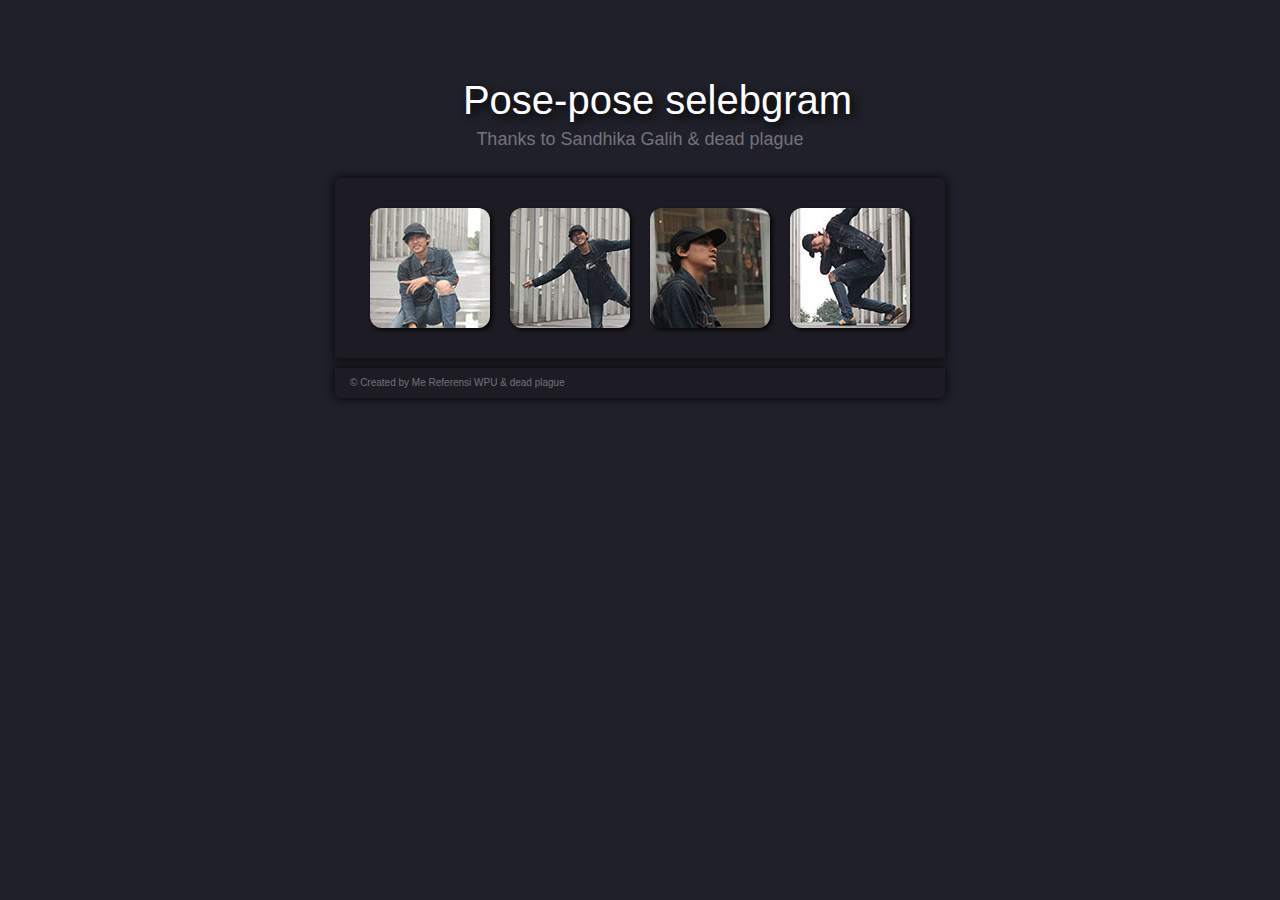
==== Gallery.html @ 76114a9b "first commit" ====
<!DOCTYPE html>
<html lang="en">

<head>
    <meta charset="UTF-8">
    <meta name="viewport" content="width=device-width, initial-scale=1">
    <title>Gallery</title>
    <link rel="stylesheet" href="assets/css/reset.css">
    <link rel="stylesheet" href="assets/css/styleGallery.css">
</head>

<body>

</body>
<div class="judul">
    <a href="Home.html">
    <div class="mata"></div>
</a>
    <h1>Pose-pose selebgram</h1>
    <h2>Thanks to Sandhika Galih & dead plague</h2>
</div>

<div class="container">
    <ul class="gallery">
        <li>
            <a href="#gambar-1">
                <img src="assets/img/thumbs/IMG_4836.JPG" alt="Fotoku">
                <Span>Pose 1</Span>
            </a>

            <div class="overlay" id="gambar-1">
                <a href="#gambar-4" class="prev">prev</a>
                <a href="#" class="close">x close</a>
                <img src="assets/img/full/IMG_4836.JPG" alt="Fotoku">
                <a href="#gambar-2" class="next">next</a>
            </div>
        </li>

        <li>
            <a href="#gambar-2">
                <img src="assets/img/thumbs/IMG_4846.JPG" alt="Fotoku">
                <Span>Pose 2</Span>
            </a>

            <div class="overlay" id="gambar-2">
                <a href="#" class="close">x close</a>
                <a href="#gambar-1" class="prev">prev</a>
                <img src="assets/img/full/IMG_4846.JPG" alt="Fotoku">
                <a href="#gambar-3" class="next">next</a>
            </div>
        </li>
        <li>
            <a href="#gambar-3">
                <img src="assets/img/thumbs/IMG_4855.JPG" alt="Fotoku">
                <Span>Pose 3</Span>
            </a>

            <div class="overlay" id="gambar-3">
                <a href="#" class="close">x close</a>
                <a href="#gambar-2" class="prev">prev</a>
                <img src="assets/img/full/IMG_4855.JPG" alt="Fotoku">
                <a href="#gambar-4" class="next">next</a>
            </div>
        </li>

        <li>
            <a href="#gambar-4">
                <img src="assets/img/thumbs/IMG_4874.JPG" alt="Fotoku">
                <Span>Pose 4</Span>
            </a>

            <div class="overlay" id="gambar-4">
                <a href="#gambar-3" class="prev">prev</a>
                <a href="#" class="close">x close</a>
                <img src="assets/img/full/IMG_4874.JPG" alt="Fotoku">
                <a href="#gambar-1" class="next">next</a>
            </div>
        </li>
        <div class="clear"></div>
    </ul>
</div>
<div class="credit">
    <p>&copy; Created by Me Referensi WPU & dead plague</p>
</div>

</html>
---- assets/css/styleGallery.css ----
/* font */

@font-face {
    font-family: BebasNeue;
    src: url(../font/BebasNeue-Regular.woff) format('woff');
}

/* Style Utama */
body {
    font: 18px/36px 'BebasNeue', 'Arial Narrow', 'arial', sans-serif;
    font-weight: normal;
    background-color: #20202A;
    line-height: 1;
}


h1 {
    font-size: 40px;
    margin: 50px -35px 10px 0;
    text-align: center;
    text-shadow: 4px 4px 10px #000;
    color: #fff;
}

h2 {
    font-family: 'BebasNeue', 'Arial Narrow', Arial, sans-serif;
    text-align: center;
    color: rgba(200, 200, 200, .5);

}

.judul {
    width: 600px;
    margin: auto;
    padding: 30px 1px;
}

div.mata {
    background: url(https://image.ibb.co/bJcErR/saringgan_1.png);
    width: 70px;
    height: 72px;
    position: absolute;
    top: 80px;
    margin-left: 80px;
    animation: saringgan 1.2s 1s infinite forwards;
}

div .mata:hover {
    filter: saturate(200%);
}

.container {
    width: 600px;
    background-color: #1D1C25;
    margin: auto;
    padding: 30px 5px;
    box-shadow: 0 0 10px 1px rgba(0, 0, 0, .8);
    border-radius: 5px 5px 0 0;
}

.credit {
    width: 600px;
    background-color: #1D1C25;
    margin: 10px auto;
    padding: 0 5px;
    box-shadow: 0 0 10px 1px rgba(0, 0, 0, .8);
    border-radius: 0 0 5px 5px;
}

.credit p {
    font-size: 10px;
    padding: 10px;
    color: rgba(200, 200, 200, .5);
    font-family: arial, sans-serif;
    font-weight: 5px;
}

.gallery {
    margin: auto;
    margin-left: 30px;
}

.gallery li {
    width: 120px;
    height: 120px;
    border-radius: 50%;
    /* border: 5px solid #666; */
    float: left;
    margin-right: 20px;
    position: relative;
    box-shadow: 2px 2px 5px rgb(0, 0, 0, .9);
}

.clear {
    clear: both;
}

.gallery li,
.gallery li a img,
.gallery li span {
    border-radius: 10%;
}

.gallery li span {
    position: absolute;
    display: block;
    width: 120px;
    height: 120px;
    background-color: rgba(0, 0, 0, .15);
    top: 0;
    text-align: center;
    line-height: 120px;
    font-size: 20px;
    color: #fff;
    text-shadow: 1px 1px #000;
    opacity: 0;
    transition: .5s;
    z-index: 9999;
}

.gallery li a:hover span {
    opacity: 1;
    transform: scale(.99);
}

.gallery a img {
    transition: .1s;
}

.gallery li a:hover img {
    transform: scale(.98);
}


/* overlay */
.overlay {
    width: 0;
    height: 0;
    overflow: hidden;
    position: fixed;
    top: 0;
    left: 0;
    background: rgba(0, 0, 0, 0);
    z-index: 9999;
    transition: .5s;
    text-align: center;
    padding: 100px 0;
}

.overlay:target {
    width: auto;
    height: auto;
    bottom: 0;
    right: 0;
    background-color: rgba(3, 3, 3, .7);
}

.overlay img {
    max-height: 100%;
    box-shadow: 3px 3px 6px rgba(0, 0, 0, .5);
}

.overlay:target img {
    animation: fadeAjah 1s;
}

.overlay .close {
    position: absolute;
    top: 50px;
    left: 50%;
    margin-left: -40px;
    line-height: 14px;
    color: white;
    text-decoration: none;
    background-color: #870101;
    border-radius: 5px;
    line-height: 14px;
    padding: 8px 15px;
    opacity: 0;
}

.overlay .close:hover {
    background-color: #CD1515;
}

.overlay:target .close {
    animation: SlideDownFade .5s .5s forwards;
}

/* Navigasi */
.next,
.prev {
    width: 57px;
    height: 93px;
    background: url(https://image.ibb.co/cmACd6/prev.png);
    position: absolute;
    text-indent: -9999px;
    top: 40%;
    margin-left: 45px;
    opacity: 0;
}

.prev {
    background-image: url(https://image.ibb.co/m9aZrR/next.png);
    margin-left: -100px;
}


.overlay:target .next,
.overlay:target .prev {
    animation: fadeAjah .5s .5s forwards;
}

.prev:hover {
    background: url(https://image.ibb.co/iAM7BR/nexthover.png);
    margin-left: -100px;
}

.next:hover {
    background: url(https://image.ibb.co/g2LZrR/prevhover.png);
    background-repeat: no-repeat;
}

/* animasi */
@keyframes fadeAjah {
    0% {
        opacity: 0;
    }

    100% {
        opacity: 1;
    }
}

@keyframes zoomDanFade {
    0% {
        transform: scale(0);
        opacity: 0;

    }

    100% {
        transform: scale(1);
        opacity: 1;
    }
}

@keyframes SlideDownFade {
    0% {
        opacity: 0;
        margin-top: -20px;
    }

    100% {
        opacity: 1;
        margin-top: 0;
    }
}

@keyframes saringgan {
    0% {
        transform: rotate(0deg);
        background: url(https://image.ibb.co/bJcErR/saringgan_1.png);
    }

    100% {
        transform: rotate(360deg);
        background: url(https://image.ibb.co/nEFOkm/saringgan_2.png);

    }
}

@media screen and (max-width: 767px) {

    .judul {
        margin-left: -80px;
        margin-top: -40px;
    }

    .judul h1{
        font-size: 35px;
        margin-left: 5px;
        margin-top: 45px;

    }

    .judul h2 {
        font-size: 15px;
        margin-left: -20px;
    }

    div.mata {
        margin-top: -50px;
        margin-left: 100px;
    }

    .credit {
        max-width: ;width: 390px;
    }

    .gallery {
        margin: auto;
        margin-left: -0px;
    }

    .overlay img {
        max-height: 30%;
        margin-left: -200px;
        box-shadow: 3px 3px 6px rgba(0, 0, 0, .5);
    }

    .overlay .close {
        margin-left: -130px;
    }

    .next,
    .prev {
        width: 57px;
        height: 93px;
        background: url(https://image.ibb.co/cmACd6/prev.png);
        position: absolute;
        text-indent: -9999px;
        top: 36%;
        margin-left: -80px;
        opacity: 0;
    }

    .prev {
        background-image: url(https://image.ibb.co/m9aZrR/next.png);
        margin-left: -190px;
    }

}
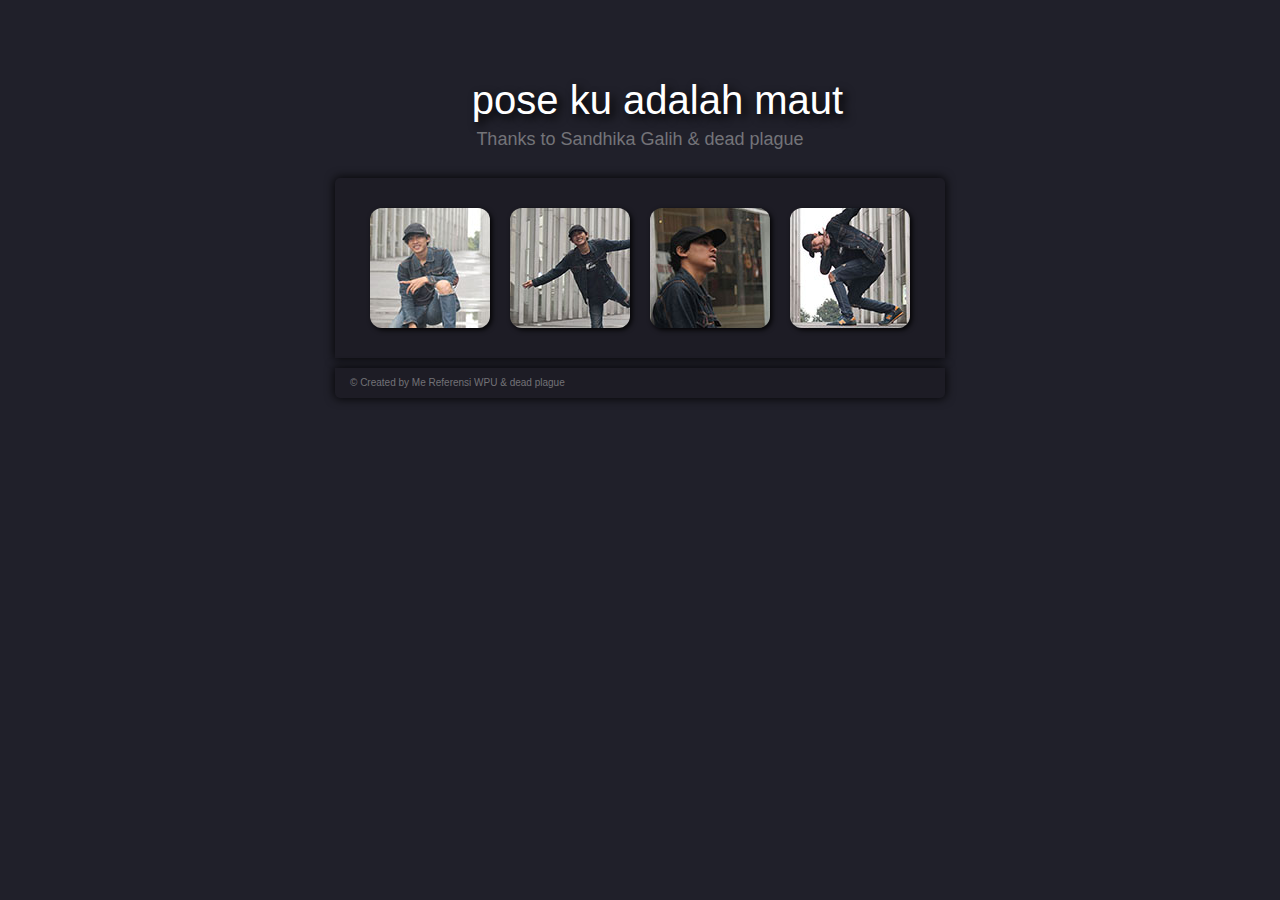
==== commit 6fd6c3a9: "Update Gallery.html" ====
--- a/Gallery.html
+++ b/Gallery.html
@@ -16,7 +16,7 @@
     <a href="Home.html">
     <div class="mata"></div>
 </a>
-    <h1>Pose-pose selebgram</h1>
+    <h1>pose ku adalah maut</h1>
     <h2>Thanks to Sandhika Galih & dead plague</h2>
 </div>
 
@@ -83,4 +83,4 @@
     <p>&copy; Created by Me Referensi WPU & dead plague</p>
 </div>
 
-</html>+</html>
